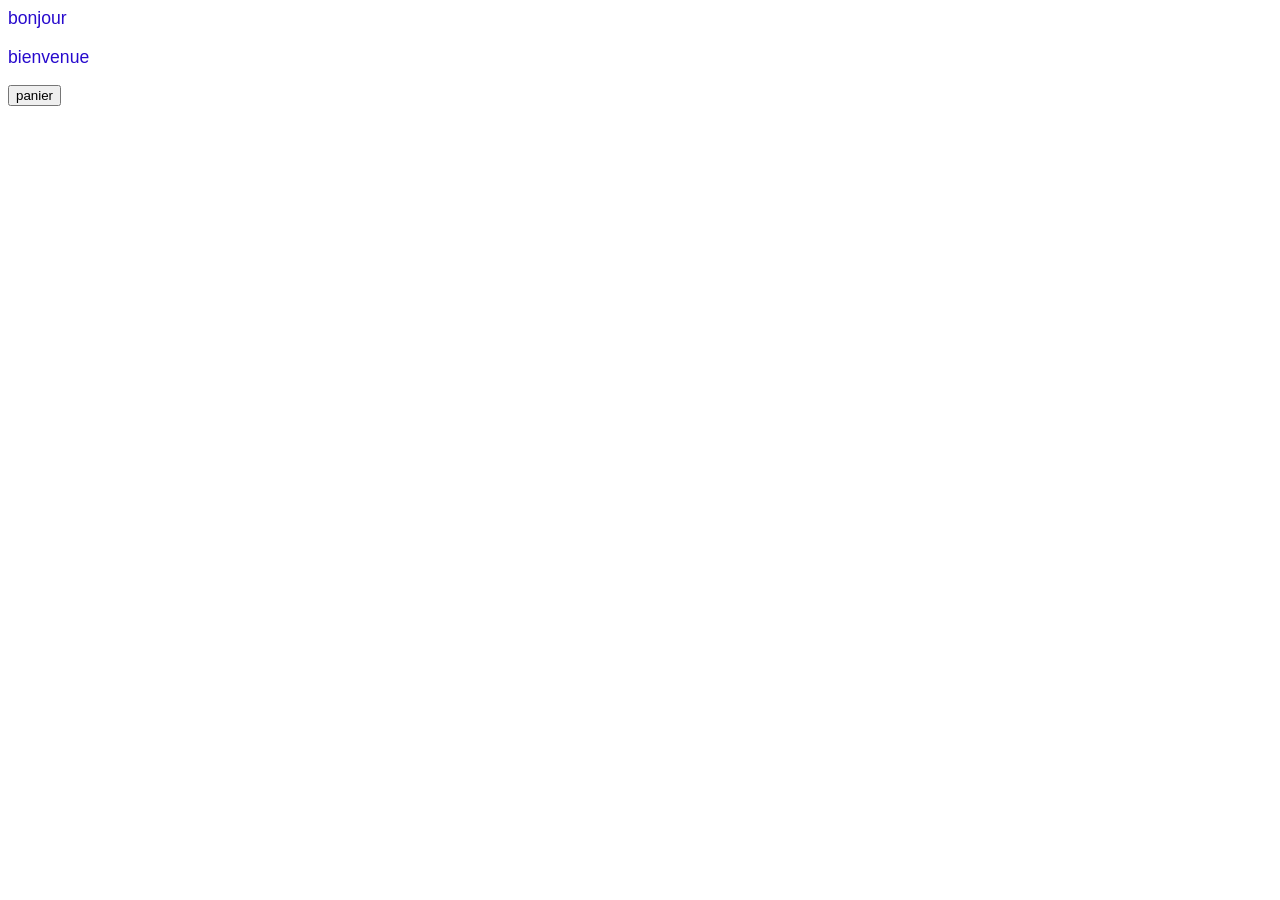
==== TPs/formation git/tp3/ex3/index.html @ 312c2fec "first commit" ====
<html lang="fr">
<head>
    <meta charset="UTF-8">
    <meta name="viewport" content="width=device-width, initial-scale=1.0">
    <title>login page</title>
    <link rel="stylesheet" href="style.css">
</head>
<body>
    <p>bonjour</p> 
    <p>bienvenue</p>
    <p><button>panier <a href="cart.html"></a></button></p>
    
</body>
</html>
---- TPs/formation git/tp3/ex3/style.css ----
p {
    color: #270acd;
    font-family: "Manrope", sans-serif;
    font-size: 1.1em;
}
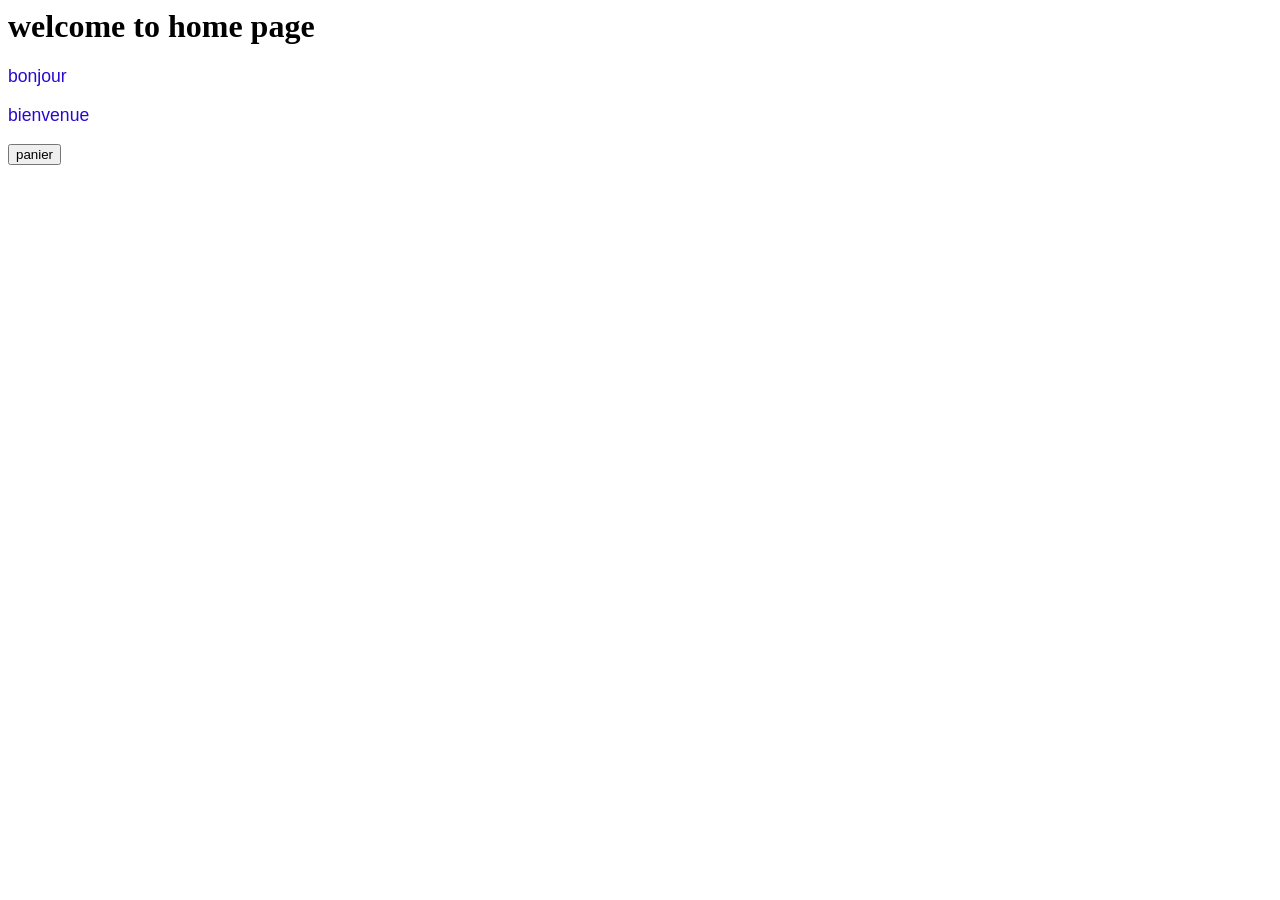
==== commit e259cf8d: "add home page" ====
--- a/TPs/formation git/tp3/ex3/index.html
+++ b/TPs/formation git/tp3/ex3/index.html
@@ -6,6 +6,7 @@
     <link rel="stylesheet" href="style.css">
 </head>
 <body>
+    <h1>welcome to home page</h1>
     <p>bonjour</p> 
     <p>bienvenue</p>
     <p><button>panier <a href="cart.html"></a></button></p>
